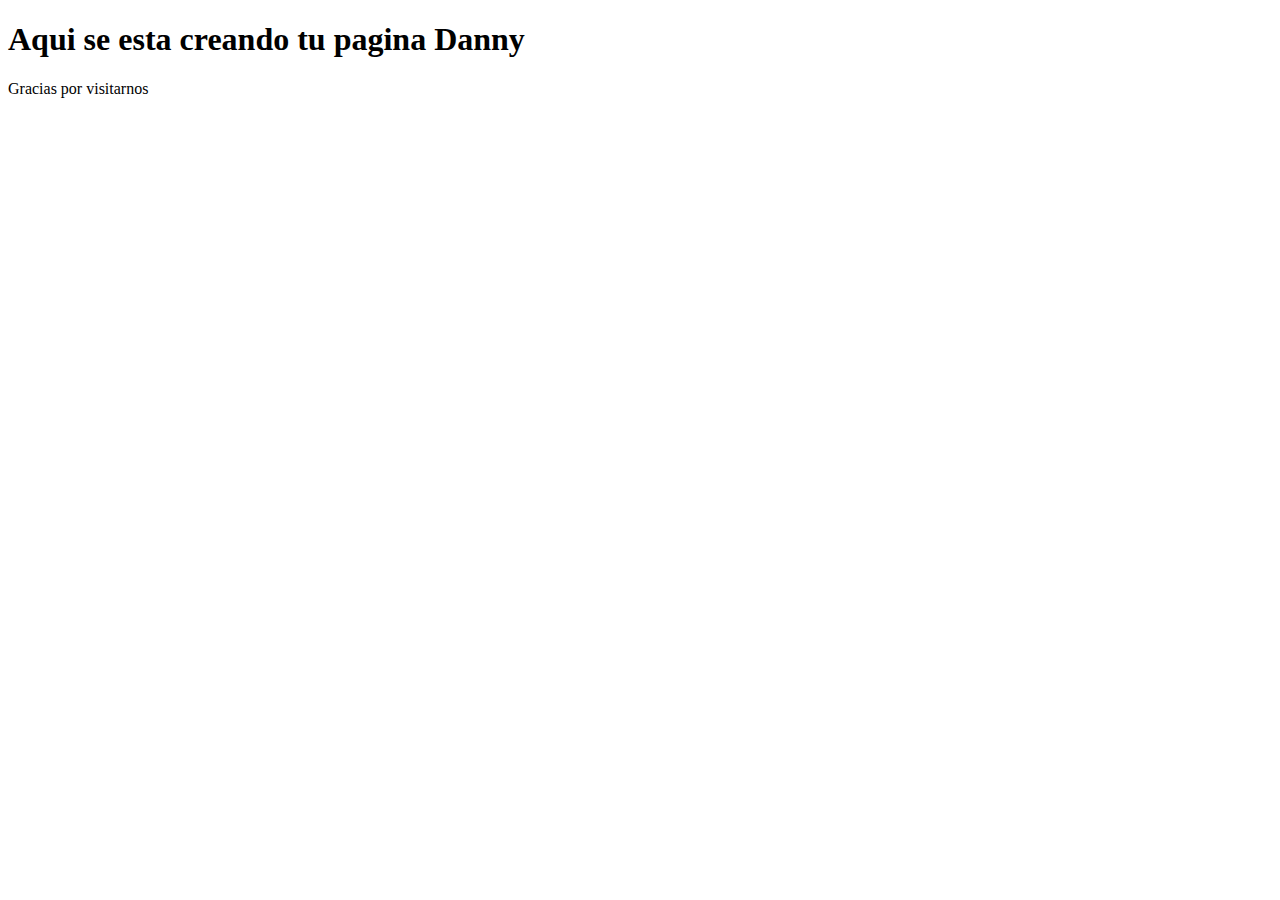
==== index.html @ 56435120 "Inicio del Proyecto" ====
<!DOCTYPE html>
<html lang="en">
<head>
	<meta charset="UTF-8">
	<title>Birds_australian</title>

</head>
<body>
<h1>Aqui se esta creando tu pagina Danny</h1>

<footer class="piePagina">Gracias por visitarnos</footer></footer>	
</body>
</html>
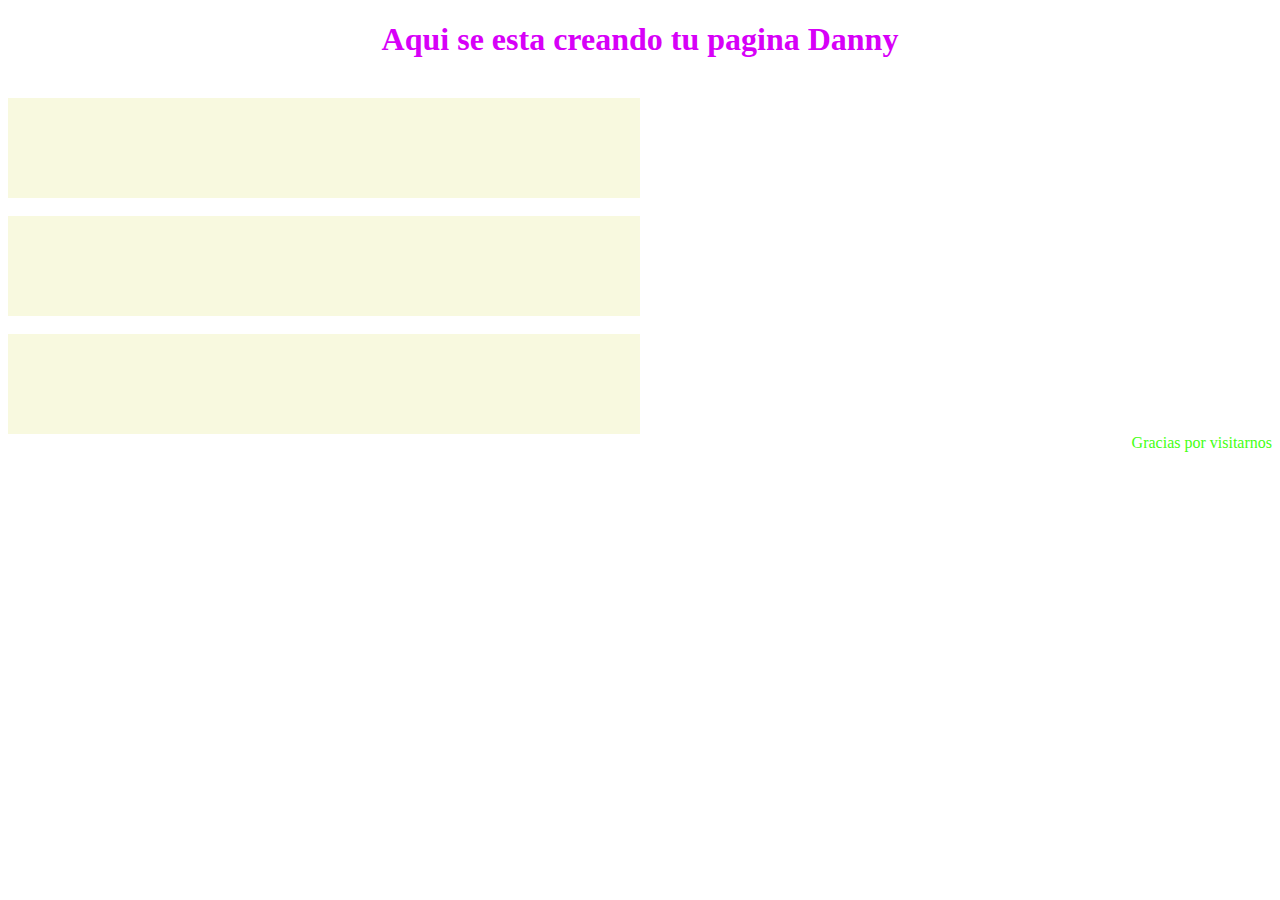
==== commit f05a9f85: "Hoja Styles" ====
--- a/index.html
+++ b/index.html
@@ -3,10 +3,15 @@
 <head>
 	<meta charset="UTF-8">
 	<title>Birds_australian</title>
+	<link rel="stylesheet" href="css/styles.css">
 
 </head>
 <body>
 <h1>Aqui se esta creando tu pagina Danny</h1>
+<br>
+<div class="uno"></div> <br>
+<div class="dos"></div> <br>
+<div class="tres"></div>
 
 <footer class="piePagina">Gracias por visitarnos</footer></footer>	
 </body>
--- a/css/styles.css
+++ b/css/styles.css
@@ -0,0 +1,18 @@
+
+h1{
+	text-align: center;
+	color: #D700F8;
+	text-decoration-style: bold;
+
+}
+div{
+	width: 50%;
+	height: 100px;
+	background-color: #F8F9DF;
+}
+
+.piePagina{
+
+		text-align: right;
+		color: #44FF13;
+}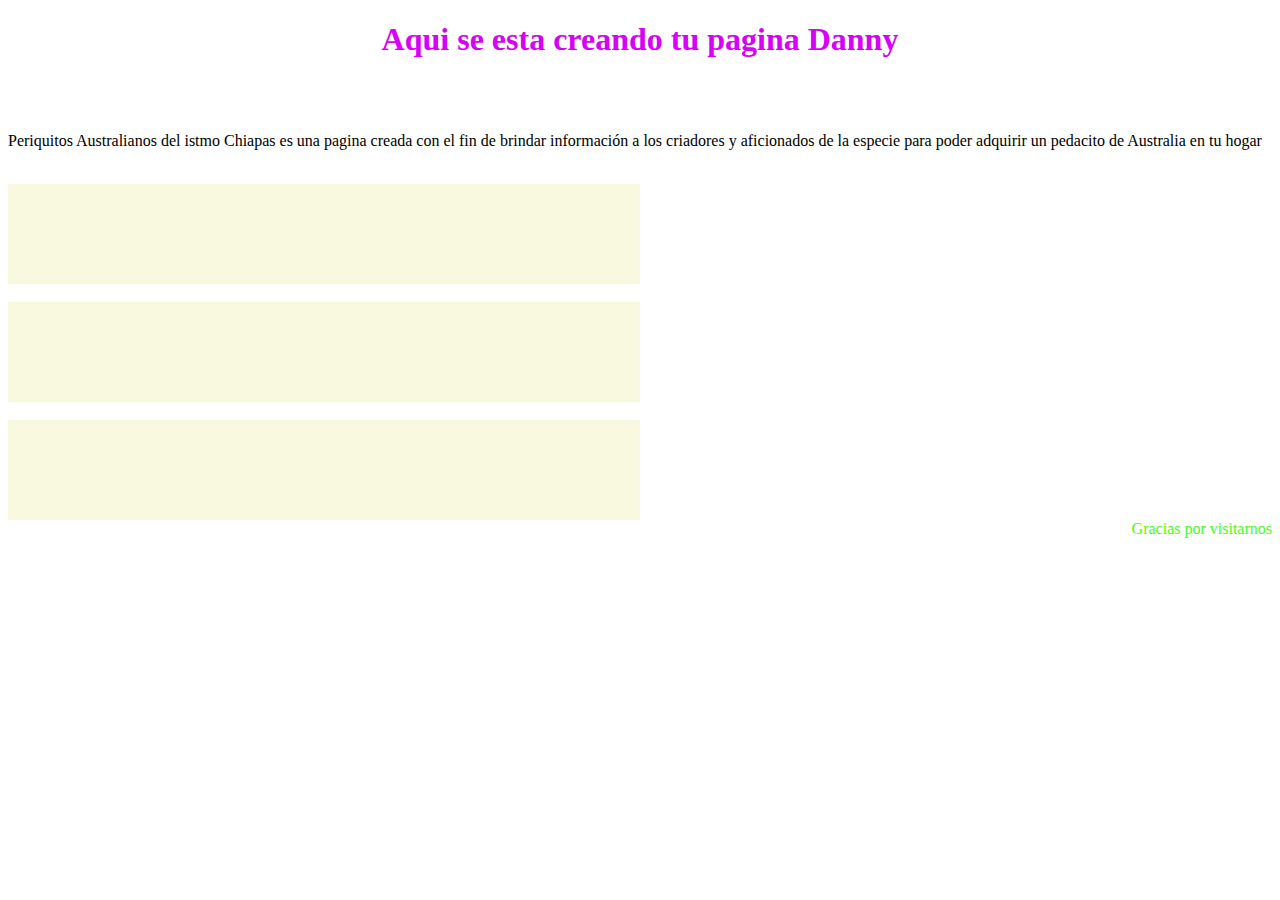
==== commit f0956b80: "Imagenes agregadas y archivo pago.html en el index un refresh" ====
--- a/index.html
+++ b/index.html
@@ -4,10 +4,15 @@
 	<meta charset="UTF-8">
 	<title>Birds_australian</title>
 	<link rel="stylesheet" href="css/styles.css">
+	<META HTTP-EQUIV="REFRESH" CONTENT="8;URL=pago.html">
 
 </head>
 <body>
 <h1>Aqui se esta creando tu pagina Danny</h1>
+<br><br>
+
+<p>Periquitos Australianos del istmo Chiapas es una pagina creada con el fin de brindar información a los criadores y aficionados de la especie para poder adquirir un pedacito de Australia en tu hogar</p>
+
 <br>
 <div class="uno"></div> <br>
 <div class="dos"></div> <br>
--- a/css/styles.css
+++ b/css/styles.css
@@ -10,6 +10,10 @@
 	height: 100px;
 	background-color: #F8F9DF;
 }
+ul li{
+	color: #1403F8;
+	font-size: 20px;
+}
 
 .piePagina{
 
